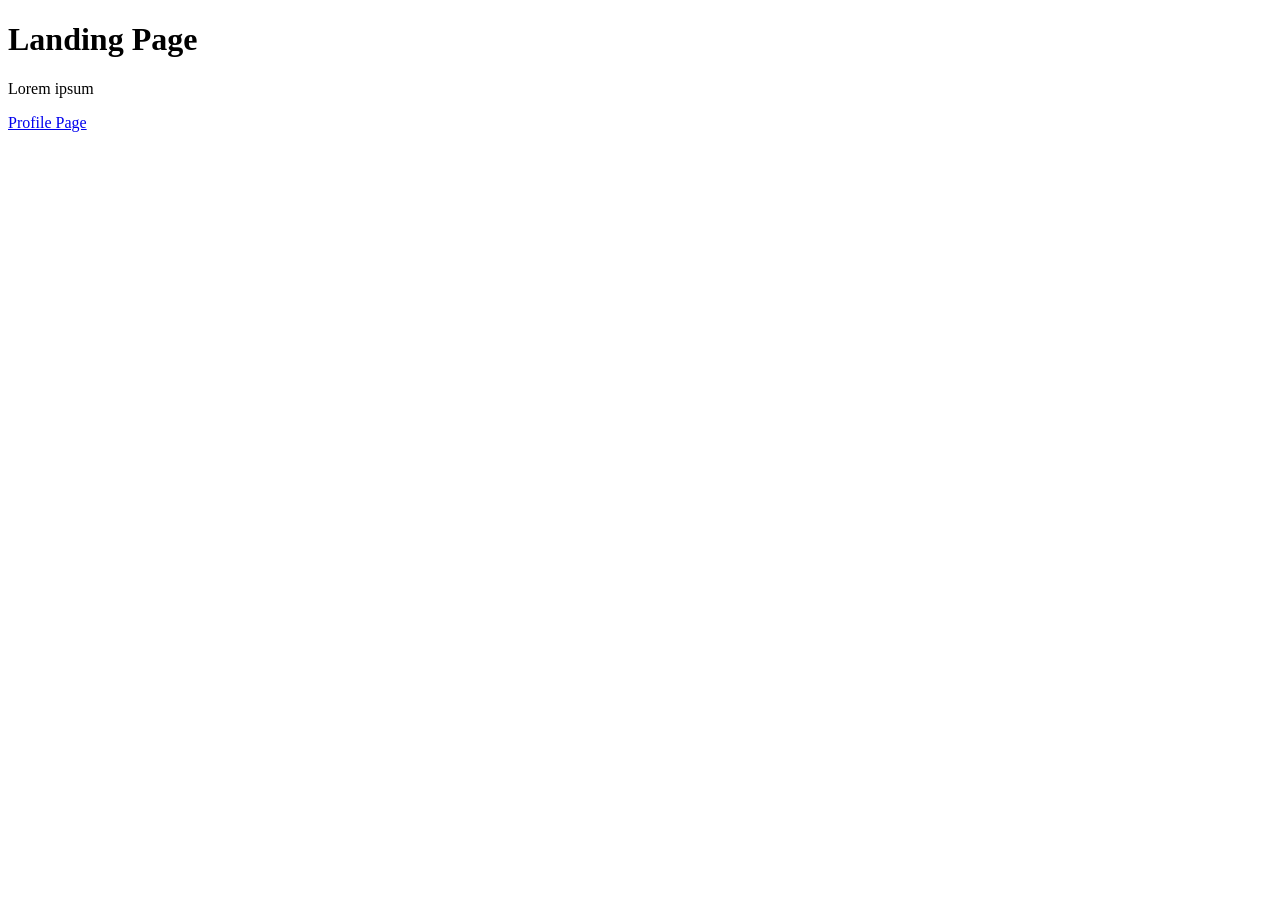
==== index.html @ d744b0a7 "Made changes in index.html, added profile.html" ====
<!DOCTYPE html>
<html>
    <head>
        <title>
           Web System and Technologies
        </title>
    </head>
    <body>
        <h1>
            Landing Page
        </h1>
        <p>
            Lorem ipsum 
        </p>
        <a href="profile.html">Profile Page</a>
    </body>
</html>
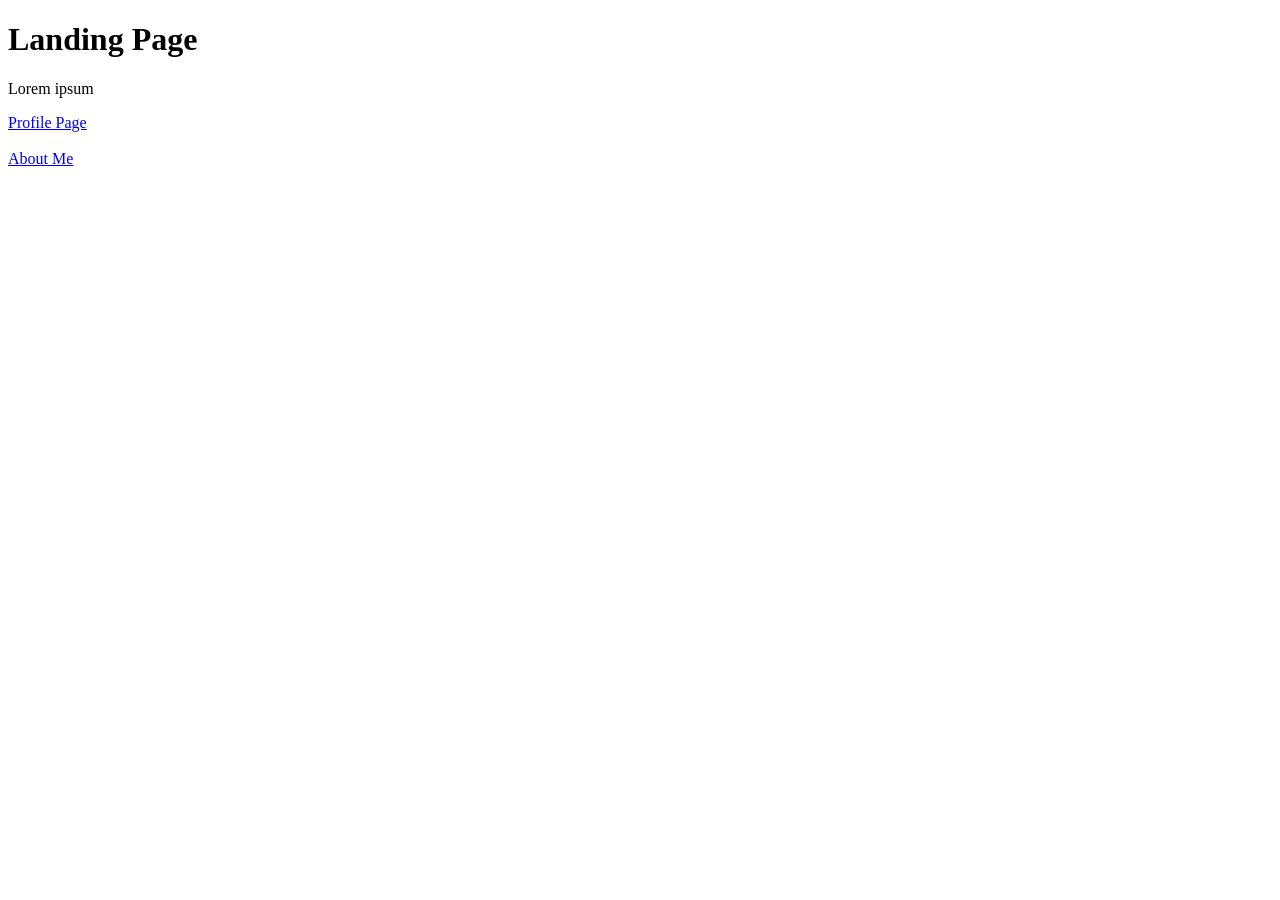
==== commit a2dc8d80: "Made changes to profile.html, added and made changes to about.html" ====
--- a/index.html
+++ b/index.html
@@ -13,5 +13,7 @@
             Lorem ipsum 
         </p>
         <a href="profile.html">Profile Page</a>
+        <br> <br>
+        <a href="about.html">About Me</a>
     </body>
 </html>
